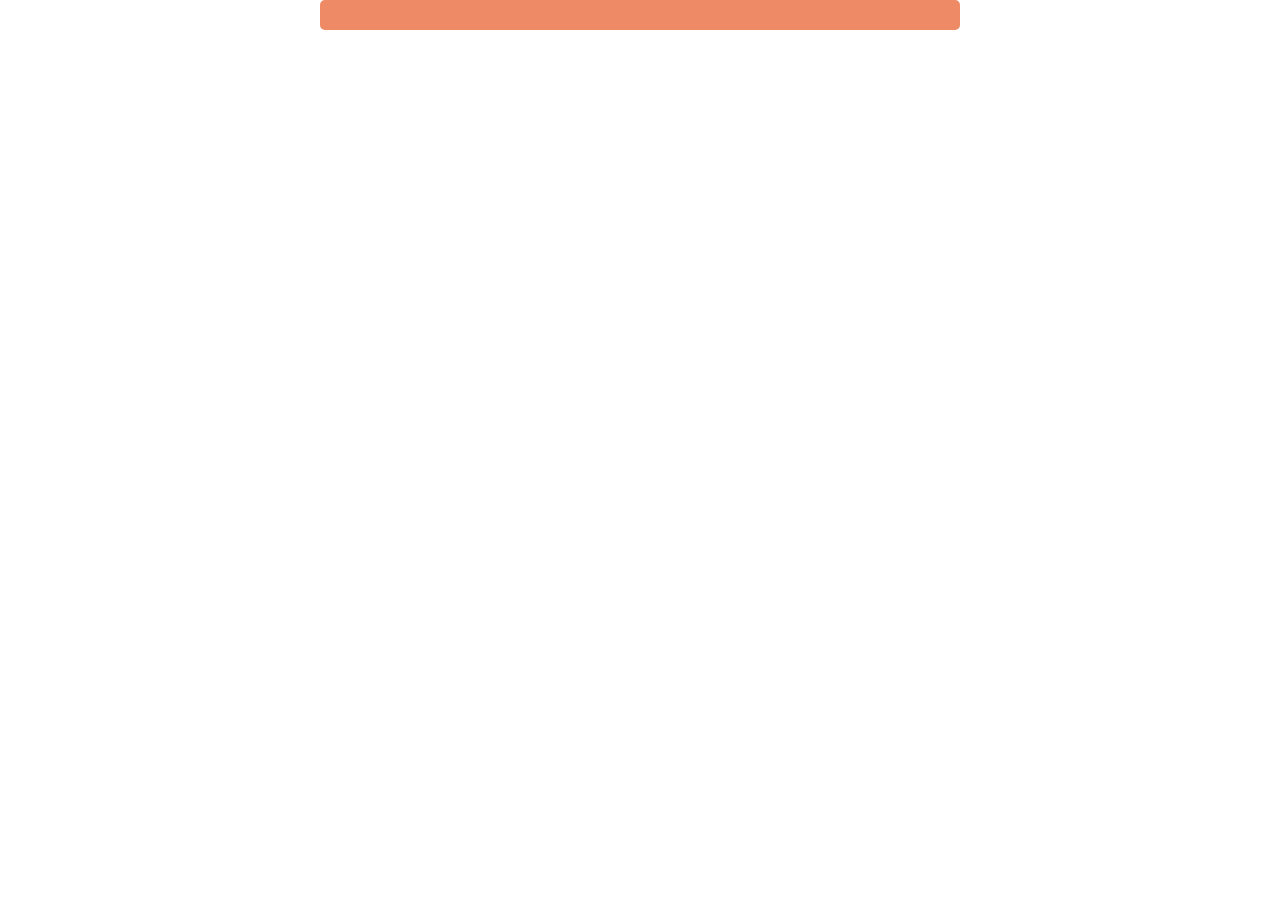
==== Map1.html @ 22986e36 "Add files via upload" ====
<!DOCTYPE html>
<html lang='en'>
<head>
  <meta charset='utf-8' />
  <title>November 2018 Migrant Caravan map</title>
  <meta name='viewport' content='width=device-width, initial-scale=1' />
  <script src='https://api.tiles.mapbox.com/mapbox-gl-js/v2.2.0/mapbox-gl.js'></script>
  <link href='https://api.tiles.mapbox.com/mapbox-gl-js/v2.2.0/mapbox-gl.css' rel='stylesheet' />
  <style>
    body {
      margin: 0;
      padding: 0;
    }

    #map {
      position: absolute;
      top: 0;
      bottom: 0;
      width: 100%;
    }
    #info {
      display: block;
      position: relative;
      margin: 0px auto;
      width: 50%;
      height: 30px;
      border: none;
      border-radius: 5px;
      font-size: 20px;
      text-align: center;
      color: #fff;
      background: #ee8a65;
      font: 20px/20px 'Helvetica Neue', Arial, Helvetica, sans-serif;
    }
  </style>
</head>
<body>
<div id='map'></div>
<pre id="info"></pre>
<script>
  mapboxgl.accessToken = 'pk.eyJ1IjoiamFzb25hZDEyMyIsImEiOiJja2p1am5oZTEyYWZ4MnlxbHg4MWd4dDNlIn0.5eYHIg8hvmECM-pIGMwWyw'; // replace this with your access token
  var map = new mapboxgl.Map({
    container: 'map',
    style: 'mapbox://styles/jasonad123/ckn26lg1e2jfm17rxiip63in2', // replace this with your style URL
    center: [-102.406178, 22.943567],
    zoom: 4
  });

  // code from the next step will go here
  map.on('click', function(e) {
    var features = map.queryRenderedFeatures(e.point, {
      layers: ['migrant-caravan-2018'] // replace this with the name of the layer
    });

    if (!features.length) {
      return;
    }

    var feature = features[0];

    var popup = new mapboxgl.Popup({ offset: [0, -15] })
      .setLngLat(feature.geometry.coordinates)
      .setHTML('<h3>' + feature.properties.name + ', ' + feature.properties.country +
        '</h3><p>' + 'Caravan size: ' + feature.properties.caravansize +
        '</p>' + '<p>' + 'Date: ' + feature.properties.date + '</p>' +
        '<p>' + 'Description: ' + feature.properties.description +  '</p>' +
      '<p><a href="' + feature.properties.source + '">' + 'Source' + '</a></p>')
      .addTo(map);
  });

  document.getElementById('info').innerHTML = "November 2018 Migrant Caravan"
</script>
</body>
</html>
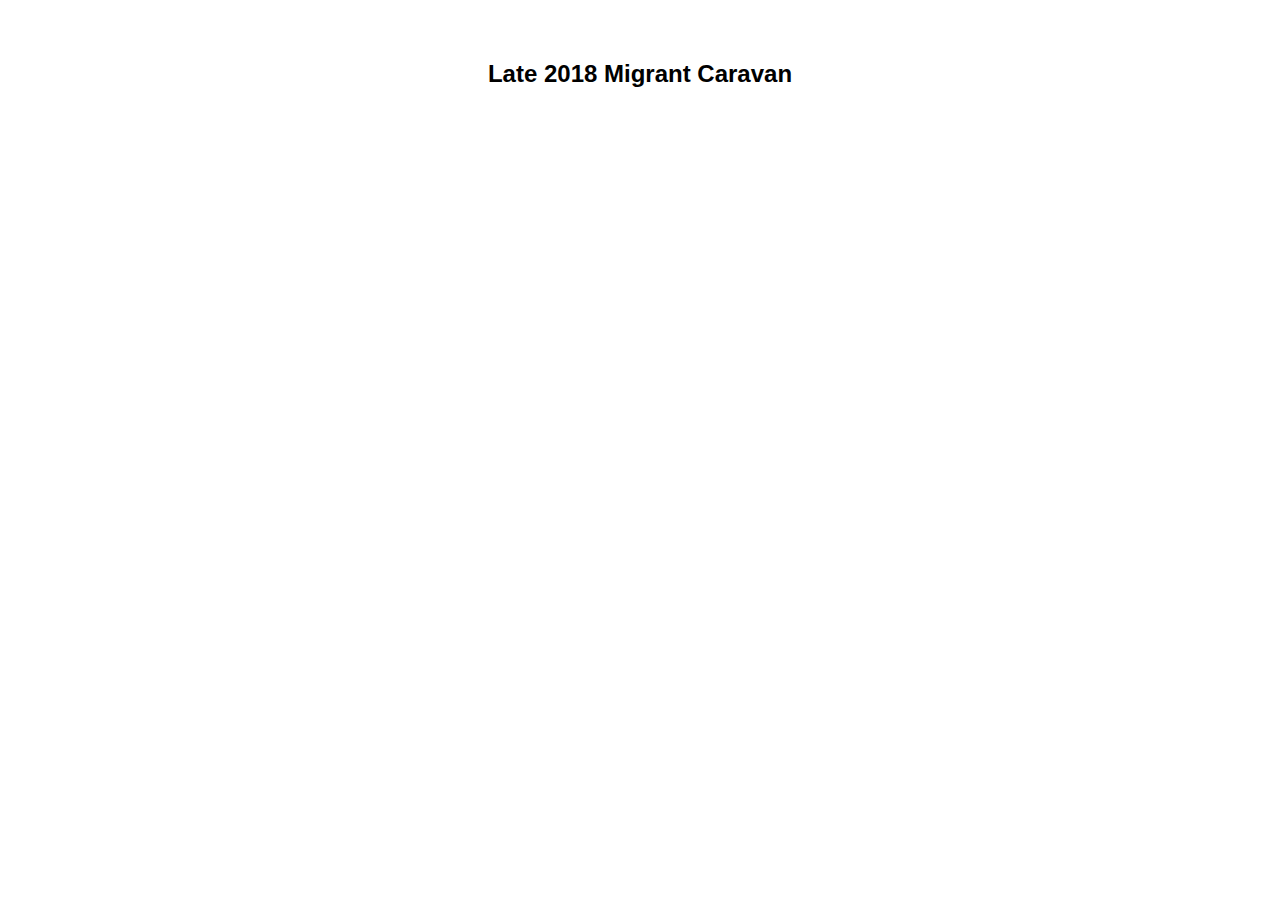
==== commit dc65e361: "Update Map1.html" ====
--- a/Map1.html
+++ b/Map1.html
@@ -18,25 +18,31 @@
       bottom: 0;
       width: 100%;
     }
-    #info {
-      display: block;
+    .map-overlay {
       position: relative;
-      margin: 0px auto;
-      width: 50%;
-      height: 30px;
-      border: none;
-      border-radius: 5px;
-      font-size: 20px;
+      bottom: 0;
+      right: 0;
+      background: rgba(255, 255, 255, 0.8);
+      margin: 40px;
+      font-family: Arial, sans-serif;
+      overflow: auto;
+      border-radius: 3px;
+    }
+    p {
+      font-size: 1em;
+      margin: 10px;
+      text-align: left;
+    }
+    h2 {
       text-align: center;
-      color: #fff;
-      background: #ee8a65;
-      font: 20px/20px 'Helvetica Neue', Arial, Helvetica, sans-serif;
     }
   </style>
 </head>
 <body>
 <div id='map'></div>
-<pre id="info"></pre>
+<div class="map-overlay" id="features">
+  <h2>Late 2018 Migrant Caravan</h2>
+</div>
 <script>
   mapboxgl.accessToken = 'pk.eyJ1IjoiamFzb25hZDEyMyIsImEiOiJja2p1am5oZTEyYWZ4MnlxbHg4MWd4dDNlIn0.5eYHIg8hvmECM-pIGMwWyw'; // replace this with your access token
   var map = new mapboxgl.Map({
@@ -49,7 +55,7 @@
   // code from the next step will go here
   map.on('click', function(e) {
     var features = map.queryRenderedFeatures(e.point, {
-      layers: ['migrant-caravan-2018'] // replace this with the name of the layer
+      layers: ['migrant-caravan'] // replace this with the name of the layer
     });
 
     if (!features.length) {
